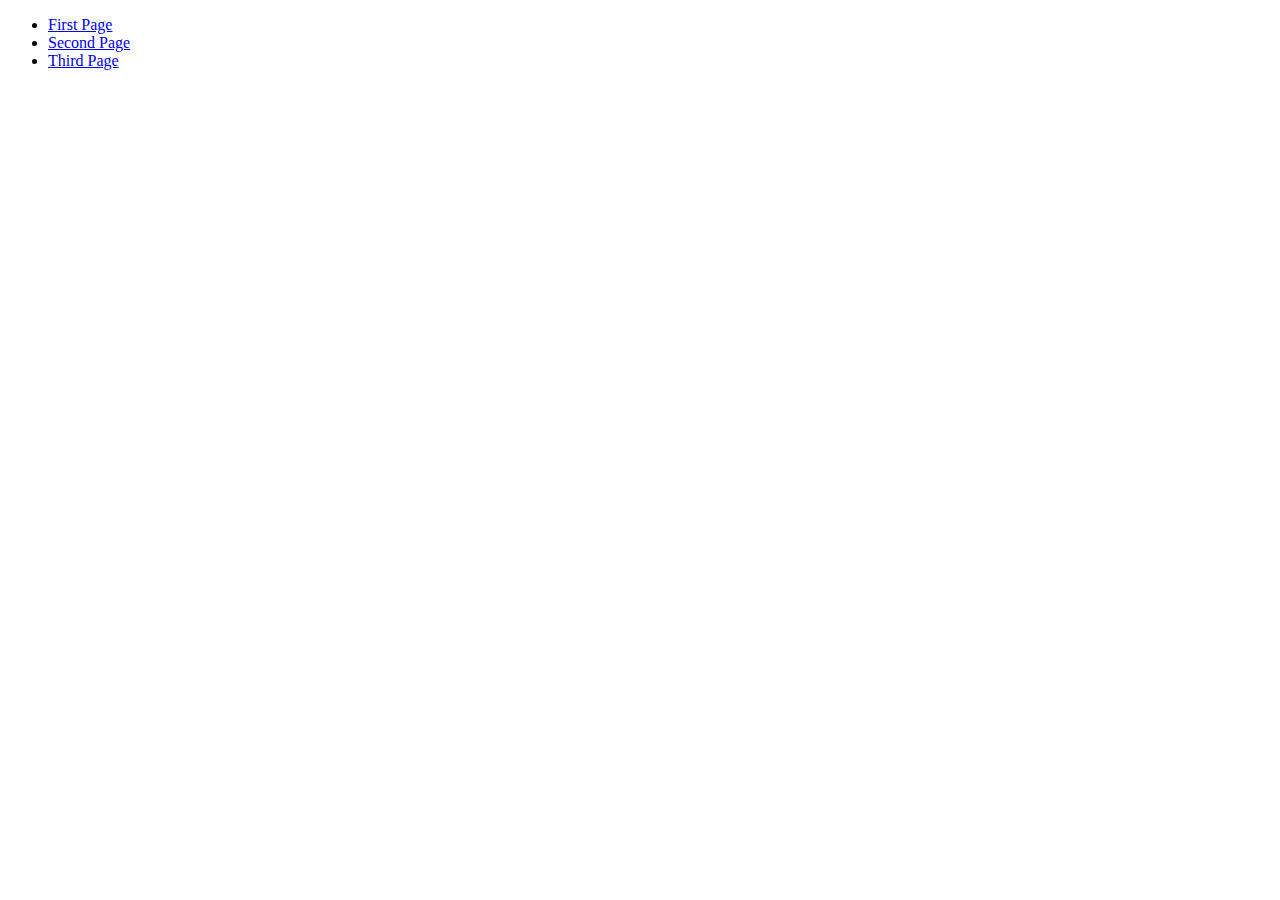
==== index.html @ cfd8c4b9 "Rename index.thml to index.html" ====
<!DOCTYPE html>
<html>
	<head>
		<title>My Links Page</title>
	</head>
	<body>
		<ul>
        		<li><a href="/firsturl.html">First Page</a></li>
        		<li><a href="/secondurl.html">Second Page</a></li>
        		<li><a href="/thirdurl.html">Third Page</a></li>
    		</ul>
	</body>
</html>
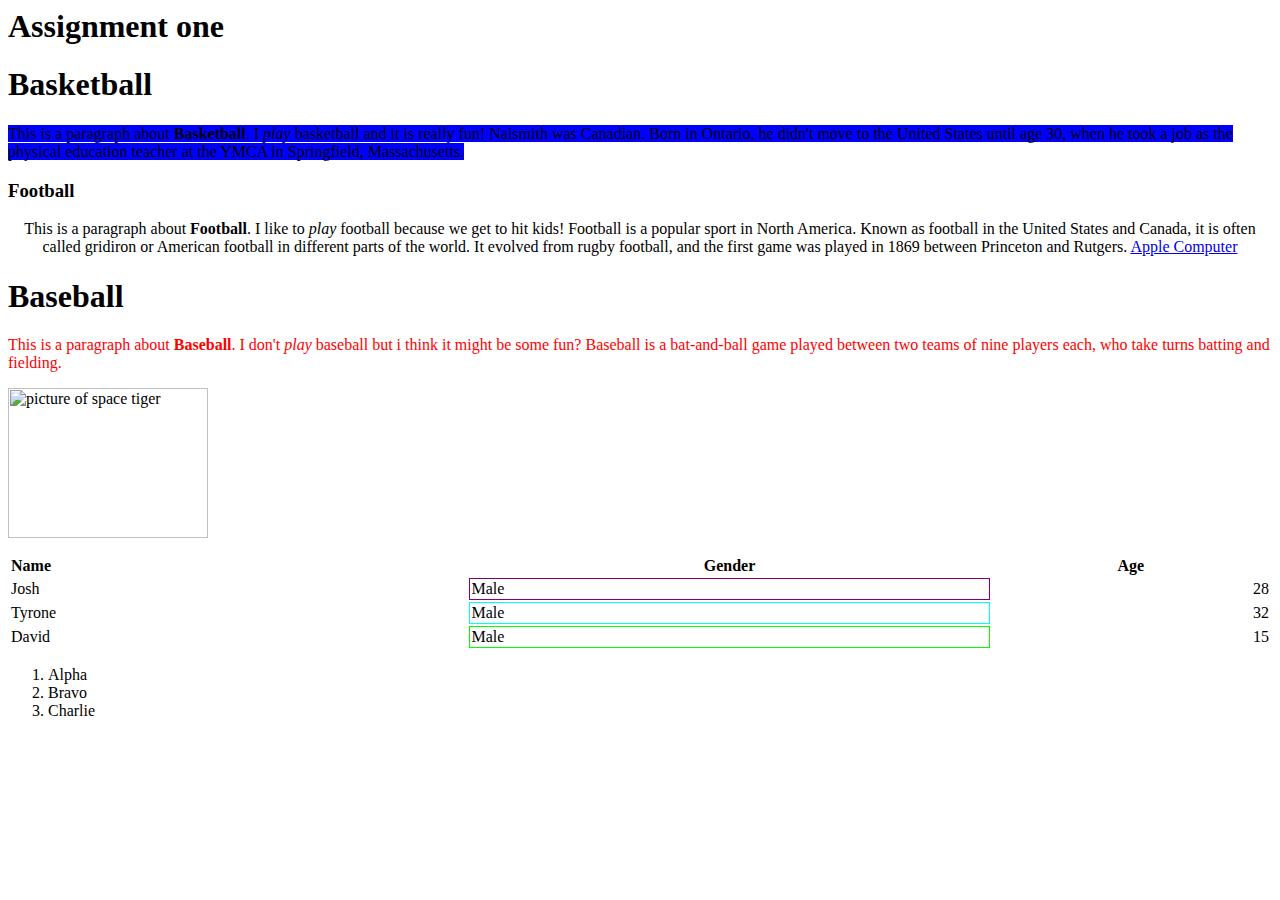
==== commit 39bd9935: "Update index.html" ====
--- a/index.html
+++ b/index.html
@@ -1,13 +1,47 @@
-<!DOCTYPE html>
 <html>
-	<head>
-		<title>My Links Page</title>
-	</head>
-	<body>
-		<ul>
-        		<li><a href="/firsturl.html">First Page</a></li>
-        		<li><a href="/secondurl.html">Second Page</a></li>
-        		<li><a href="/thirdurl.html">Third Page</a></li>
-    		</ul>
-	</body>
+  
+ <head>
+  <title>Assignment one.html</title>
+ </head>
+<h1>Assignment one</h1>
+  <body>
+  <h1>Basketball</h1>
+   <p> <span style="background-color:blue">This is a paragraph about <b>Basketball</b>. I <i>play</i> basketball and it is really fun! Naismith was Canadian. Born in Ontario, he didn't move to the United States until age 30, when he took a job as the physical education teacher at the YMCA in Springfield, Massachusetts.</span></p>
+  <h3>Football</h3>
+   <p><center>This is a paragraph about <b>Football</b>. I like to <i>play</i> football because we get to hit kids! Football is a popular sport in North America. Known as football in the United States and Canada, it is often called gridiron or American football in different parts of the world. It evolved from rugby football, and the first game was played in 1869 between Princeton and Rutgers. <a href="https://www.apple.com/" target="_blank">Apple Computer</a></center></p>
+  <h1>Baseball</h1>
+   <p style="color:red">This is a paragraph about <b>Baseball</b>. I don't <i>play</i> baseball but i think it might be some fun? Baseball is a bat-and-ball game played between two teams of nine players each, who take turns batting and fielding.</p>
+   <p><img src="download.jpg" alt="picture of space tiger" style="width: 200px; height: 150px"></p>
+   <table style="width:100%">
+  <tr>
+    <th style="text-align:left;">Name</th>
+    <th>Gender</th>
+    <th>Age</th>
+  </tr>
+  <tr>
+    <td>Josh</td>
+    <td style="border: 1px solid purple;">Male</td>
+      <td style="text-align:right;">28</td>
+  </tr>
+    <tr>
+    <td>Tyrone</td>
+    <td style="border: 1px solid cyan;">Male</td>
+    <td style="text-align:right;">32</td>
+  </tr>
+     <tr>
+    <td>David</td>
+    <td style="border: 1px solid lime;">Male</td>
+    <td style="text-align:right;">15</td>
+  </tr>
+</table>
+ <ol>
+      <li>Alpha</li>
+      <li>Bravo</li>
+      <li>Charlie</li>
+    </ol>
+  </body>
+  
+  
+  
+  
 </html>
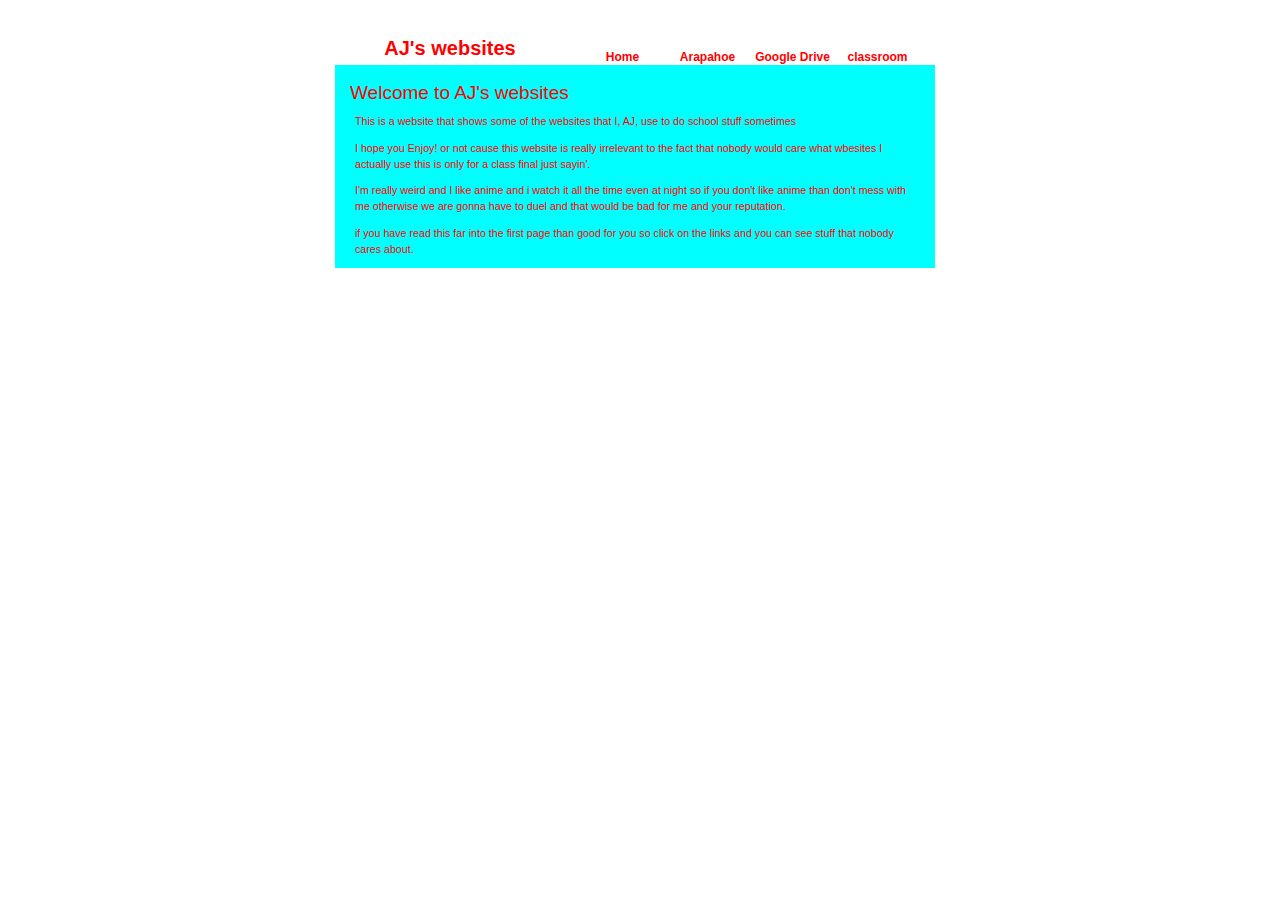
==== commit 93e8d241: "Update index.html" ====
--- a/index.html
+++ b/index.html
@@ -1,47 +1,25 @@
 <html>
-  
- <head>
-  <title>Assignment one.html</title>
- </head>
-<h1>Assignment one</h1>
-  <body>
-  <h1>Basketball</h1>
-   <p> <span style="background-color:blue">This is a paragraph about <b>Basketball</b>. I <i>play</i> basketball and it is really fun! Naismith was Canadian. Born in Ontario, he didn't move to the United States until age 30, when he took a job as the physical education teacher at the YMCA in Springfield, Massachusetts.</span></p>
-  <h3>Football</h3>
-   <p><center>This is a paragraph about <b>Football</b>. I like to <i>play</i> football because we get to hit kids! Football is a popular sport in North America. Known as football in the United States and Canada, it is often called gridiron or American football in different parts of the world. It evolved from rugby football, and the first game was played in 1869 between Princeton and Rutgers. <a href="https://www.apple.com/" target="_blank">Apple Computer</a></center></p>
-  <h1>Baseball</h1>
-   <p style="color:red">This is a paragraph about <b>Baseball</b>. I don't <i>play</i> baseball but i think it might be some fun? Baseball is a bat-and-ball game played between two teams of nine players each, who take turns batting and fielding.</p>
-   <p><img src="download.jpg" alt="picture of space tiger" style="width: 200px; height: 150px"></p>
-   <table style="width:100%">
-  <tr>
-    <th style="text-align:left;">Name</th>
-    <th>Gender</th>
-    <th>Age</th>
-  </tr>
-  <tr>
-    <td>Josh</td>
-    <td style="border: 1px solid purple;">Male</td>
-      <td style="text-align:right;">28</td>
-  </tr>
-    <tr>
-    <td>Tyrone</td>
-    <td style="border: 1px solid cyan;">Male</td>
-    <td style="text-align:right;">32</td>
-  </tr>
-     <tr>
-    <td>David</td>
-    <td style="border: 1px solid lime;">Male</td>
-    <td style="text-align:right;">15</td>
-  </tr>
-</table>
- <ol>
-      <li>Alpha</li>
-      <li>Bravo</li>
-      <li>Charlie</li>
-    </ol>
-  </body>
-  
-  
-  
-  
+<head>
+	<title>Websites that I use by AJ Scheckenbach</title>
+	<link rel="stylesheet" type="text/css" href="stylesheet.css" />
+</head>
+<body>
+<div id="mainContentArea">
+	<div id="contentBox">
+        <div id="title">AJ's websites</div>
+        <div id="linkGroup">
+            <div class="link"><a href="index.html">Home</a></div>
+            <div class="link"><a href="arapahoe.html">Arapahoe</a></div>
+            <div class="link"><a href="googledrive.html">Google Drive</a></div>
+            <div class="link"><a href="classroom.html">classroom</a></div>
+        </div>
+        <div id="blueBox"> 
+          <div id="header"></div>
+          <div class="contentTitle">Welcome to AJ's websites</div>
+            <div class="pageContent">
+              <p>This is a website that shows some of the websites that I, AJ, use to do school stuff sometimes</p>
+              <p>I hope you Enjoy! or not cause this website is really irrelevant to the fact that nobody would care what wbesites I actually use this is only for a class final just sayin'.</p>
+              <p>I'm really weird and I like anime and i watch it all the time even at night so if you don't like anime than don't mess with me otherwise we are gonna have to duel and that would be bad for me and your reputation.</p>
+              <p>if you have read this far into the first page than good for you so click on the links and you can see stuff that nobody cares about.</p>
+            </div>
 </html>
--- a/stylesheet.css
+++ b/stylesheet.css
@@ -0,0 +1,147 @@
+html
+{
+  overflow: hidden;
+  height: 99%;
+}
+                         
+body
+{
+  background: #ffffff;
+  height: 99%;
+  margin: 0;
+  padding: 0;
+  line-height: 150%;
+  text-align: center;
+}
+
+*
+{
+  font-size: 8pt; 
+  font-family: Tahoma, Verdana, sans-serif; 
+  color: red;
+  text-align: left;
+}
+
+#mainContentArea
+{
+  margin: 0 auto 0 auto; 
+  display: table; 
+  height: 100%;  
+  position: relative; 
+  overflow: hidden; 
+  width: 600px;
+}
+
+
+.link,.linkActive
+{
+width:75px;
+margin-right:10px;
+float: left;
+margin-top:24px;
+text-align:center;
+font-family:Georgia, "Times New Roman", Times, serif;
+background-image:url(tab.gif);
+position:relative; bottom:0;
+}
+
+.link:hover
+{
+background-image:url(tab2.gif);
+}
+
+a
+{
+text-decoration:none;
+}
+
+.link a{
+font-family:Arial, Helvetica, sans-serif;
+font-size:12px;
+font-weight:bold;
+}
+
+#linkGroup
+{
+margin-right:10px;
+height:40px;
+width:600px;
+}
+
+#title
+{
+width:230px;
+height:40px;
+margin-right:20px;
+margin-top:15px;
+font-family:Verdana, Arial, Helvetica, sans-serif;
+font-size:20px;
+font-weight:bold;
+text-align:center;
+float:left;
+}
+
+.contentTitle
+{
+font-family:Verdana, Arial, Helvetica, sans-serif;
+color:red;
+font-size:19px;
+margin-left:15px;
+margin-right:12px;
+margin-bottom:12px;
+width:573px;
+}
+
+.pageContent
+{
+font-family: Arial, Helvetica, sans-serif;
+color:red;
+font-size:12px;
+margin-left:20px;
+margin-right:20px;
+width:560px;
+}
+
+
+#blueBox
+{
+	position: absolute;
+	vertical-align: middle;
+	background-color:cyan;
+	width:600px;
+	clear:both;
+}
+#header
+{
+width:600px;
+height:20px;
+background-color: cyan;
+background-image:url(header.gif);
+background-repeat:no-repeat;
+}
+
+#footer
+{
+width:600px;
+height:20px;
+background-color:cyan;
+background-image:url(footer.gif);
+background-repeat:no-repeat;
+text-align:center;
+padding-right:10px;
+color:#BDCDEC;
+}
+#footer a
+{
+font-size:9px;
+color:#BDCDEC;
+}
+
+#contentBox
+{
+margin-top:25px;
+}
+
+
+
+html, body {
